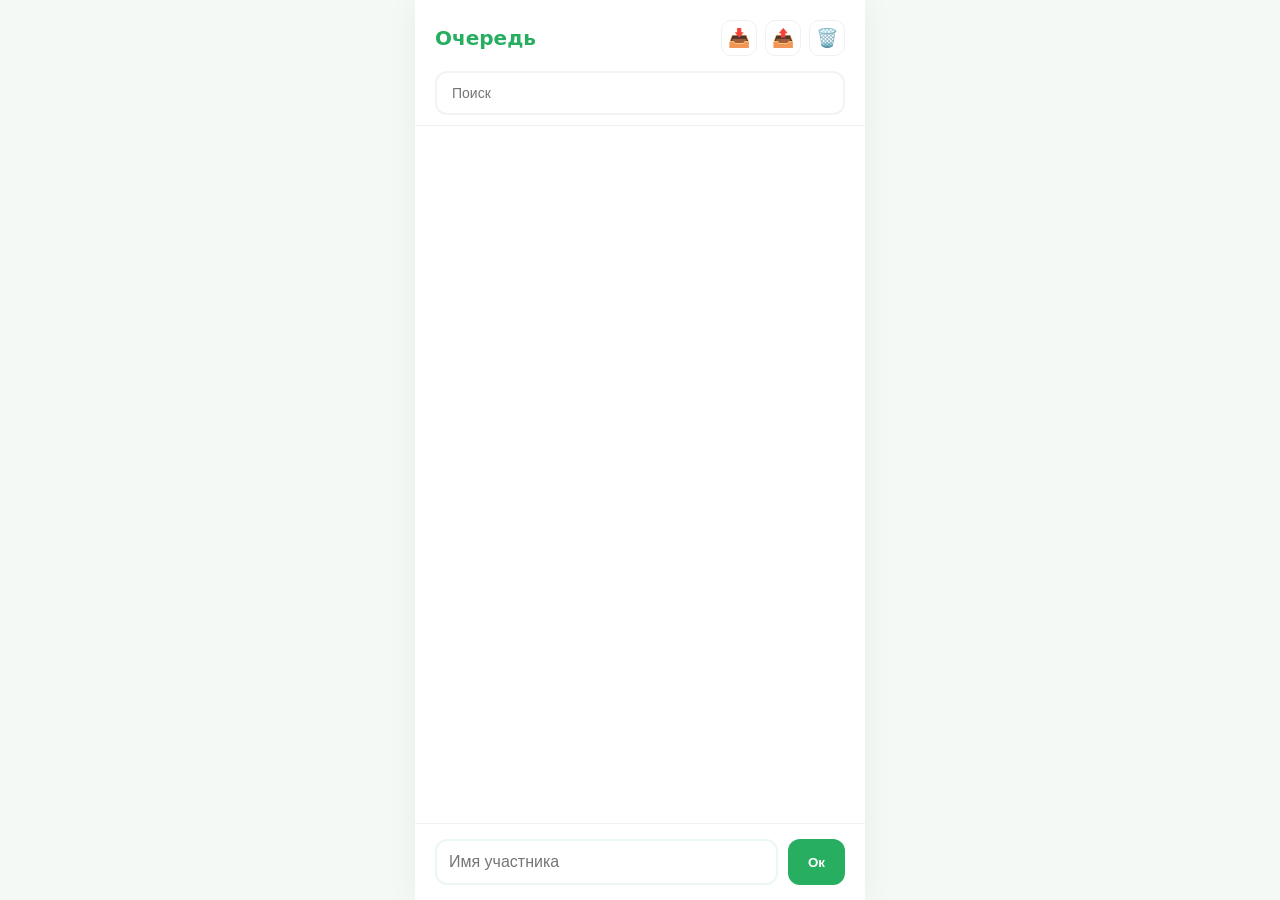
==== index.html @ c1a66d3b "Add files via upload" ====
<!DOCTYPE html>
<html lang="ru">
<head>
    <meta charset="UTF-8">
    <meta name="viewport" content="width=device-width, initial-scale=1.0, maximum-scale=1.0, user-scalable=no">
    <title>Очередь копилки</title>
    <style>
        :root {
            --primary: #27ae60;
            --primary-light: #ebf7f0;
            --bg: #f4f9f6;
            --text: #2c3e50;
            --highlight: #f1c40f;
            --danger: #e74c3c;
        }

        body { 
            font-family: 'Segoe UI', system-ui, sans-serif; 
            background: var(--bg); 
            margin: 0;
            display: flex;
            justify-content: center;
        }

        /* Скрытие «крестика» в полях типа search */
        input::-webkit-search-decoration,
        input::-webkit-search-cancel-button,
        input::-webkit-search-results-button,
        input::-webkit-search-results-decoration { display: none; }

        .container { 
            background: white; 
            width: 100%;
            max-width: 450px; 
            min-height: 100vh;
            display: flex;
            flex-direction: column;
            position: relative;
            box-shadow: 0 0 30px rgba(0,0,0,0.05);
        }

        .header {
            position: sticky;
            top: 0;
            background: white;
            padding: 20px 20px 10px 20px;
            z-index: 100;
            border-bottom: 1px solid #eef2f0;
        }

        .top-row {
            display: flex;
            justify-content: space-between;
            align-items: center;
            margin-bottom: 15px;
        }

        h2 { margin: 0; color: var(--primary); font-size: 20px; }

        .action-btns { display: flex; gap: 8px; }

        .btn-sq {
            width: 36px;
            height: 36px;
            border: 1px solid #eef2f0;
            border-radius: 10px;
            background: white;
            cursor: pointer;
            display: flex;
            align-items: center;
            justify-content: center;
            font-size: 18px;
            transition: 0.2s;
        }

        .btn-sq:hover { background: var(--primary-light); border-color: var(--primary); }
        .btn-sq.del:hover { background: #fff0f0; border-color: var(--danger); }

        .search-box input {
            width: 100%;
            padding: 12px 15px;
            border: 2px solid #f0f4f2;
            border-radius: 12px;
            box-sizing: border-box;
            outline: none;
            font-size: 14px;
        }

        #peopleList { 
            list-style: none; 
            padding: 20px; 
            margin: 0; 
            flex-grow: 1;
        }

        li { 
            background: white; 
            border: 1px solid #eef2f0; 
            margin-bottom: 8px; 
            padding: 10px 12px;
            display: flex; 
            align-items: flex-start;
            border-radius: 14px;
            transition: 0.3s ease;
        }

        li.found {
            border-color: var(--highlight);
            background: #fffdf0;
            transform: scale(1.02);
            box-shadow: 0 4px 12px rgba(241, 196, 15, 0.2);
        }

        .number {
            background: var(--primary);
            color: white;
            min-width: 40px;
            height: 26px;
            display: flex;
            align-items: center;
            justify-content: center;
            border-radius: 13px;
            font-size: 11px;
            font-weight: bold;
            margin-right: 10px;
            margin-top: 2px;
        }

        .name { 
            flex: 1; 
            font-weight: 500; 
            font-size: 15px; 
            color: var(--text);
            word-break: break-word;
            line-height: 1.4;
            padding-right: 10px;
        }

        .controls { 
            display: flex; 
            gap: 4px; 
            margin-top: 2px;
        }

        .move-btn, .delete-btn { 
            border: none;
            background: #f8faf9;
            width: 30px;
            height: 30px;
            cursor: pointer; 
            border-radius: 6px;
            display: flex;
            align-items: center;
            justify-content: center;
            color: #95a5a6;
        }
        .move-btn:hover { background: var(--primary-light); color: var(--primary); }
        .delete-btn:hover { background: #fff0f0; color: var(--danger); }

        .footer {
            position: sticky;
            bottom: 0;
            background: white;
            padding: 15px 20px;
            border-top: 1px solid #eef2f0;
            display: flex;
            gap: 10px;
        }

        .footer input {
            flex: 1;
            padding: 12px;
            border: 2px solid var(--primary-light);
            border-radius: 12px;
            outline: none;
            font-size: 16px;
        }

        .footer button {
            background: var(--primary);
            color: white;
            border: none;
            padding: 0 20px;
            border-radius: 12px;
            font-weight: bold;
            cursor: pointer;
        }

        .toast {
            position: fixed;
            bottom: 85px;
            left: 50%;
            transform: translateX(-50%);
            background: rgba(44, 62, 80, 0.9);
            color: white;
            padding: 8px 16px;
            border-radius: 20px;
            font-size: 12px;
            display: none;
            z-index: 1000;
        }

        /* Стиль для скрытых полей-обманок */
        .hidden-fields {
            position: absolute; 
            height: 0; 
            width: 0; 
            overflow: hidden; 
            opacity: 0;
        }
    </style>
</head>
<body>

<div class="container">
    <form class="hidden-fields" aria-hidden="true">
        <input type="text" name="username">
        <input type="password" name="password">
        <input type="email" name="email">
        <input type="text" name="address">
        <input type="text" name="card">
    </form>

    <div class="header">
        <div class="top-row">
            <h2>Очередь</h2>
            <div class="action-btns">
                <button class="btn-sq" onclick="importFromClipboard()" title="Импорт">📥</button>
                <button class="btn-sq" onclick="exportToClipboard()" title="Экспорт">📤</button>
                <button class="btn-sq del" onclick="clearList()" title="Очистить">🗑️</button>
            </div>
        </div>
        <div class="search-box">
            <input type="search" id="searchInput" 
                   placeholder="Поиск" 
                   autocomplete="off" 
                   role="presentation">
        </div>
    </div>

    <ul id="peopleList"></ul>

    <div class="footer">
        <input type="search" id="nameInput" 
               placeholder="Имя участника" 
               autocomplete="off" 
               autocorrect="off" 
               autocapitalize="words" 
               spellcheck="false"
               role="presentation">
        <button id="addBtn">Ок</button>
    </div>
</div>

<div id="toast" class="toast">Скопировано!</div>

<script>
    const nameInput = document.getElementById('nameInput');
    const searchInput = document.getElementById('searchInput');
    const addBtn = document.getElementById('addBtn');
    const list = document.getElementById('peopleList');
    const toast = document.getElementById('toast');

    let startNumber = 1;

    function showToast(text) {
        toast.innerText = text;
        toast.style.display = 'block';
        setTimeout(() => toast.style.display = 'none', 2000);
    }

    function save() {
        const names = Array.from(list.querySelectorAll('.name')).map(s => s.innerText);
        localStorage.setItem('qData', JSON.stringify({start: startNumber, names: names}));
    }

    function load() {
        const saved = localStorage.getItem('qData');
        if (saved) {
            const data = JSON.parse(saved);
            startNumber = data.start || 1;
            data.names.forEach(n => list.appendChild(createItem(n)));
            updateList(false);
        }
    }

    function updateList(shouldScroll = true) {
        const items = list.querySelectorAll('li');
        const query = searchInput.value.toLowerCase().trim();

        items.forEach((item, index) => {
            const curNum = startNumber + index;
            item.querySelector('.number').innerText = curNum;
            const nameText = item.querySelector('.name').innerText.toLowerCase();
            
            if (query !== "" && (nameText.includes(query) || curNum.toString() === query)) {
                item.classList.add('found');
                if (shouldScroll) item.scrollIntoView({ behavior: 'smooth', block: 'center' });
            } else { item.classList.remove('found'); }
        });
        save();
    }

    function createItem(text) {
        const li = document.createElement('li');
        li.innerHTML = `
            <div class="number"></div>
            <span class="name">${text}</span>
            <div class="controls">
                <button class="move-btn" onclick="move(this.parentElement.parentElement, 'up')">▲</button>
                <button class="move-btn" onclick="move(this.parentElement.parentElement, 'down')">▼</button>
                <button class="delete-btn" onclick="del(this.parentElement.parentElement)">&times;</button>
            </div>
        `;
        return li;
    }

    async function importFromClipboard() {
        try {
            const text = await navigator.clipboard.readText();
            const lines = text.split('\n');
            let foundCount = 0;
            lines.forEach(line => {
                const match = line.match(/(\d+)\s*лот\s*-\s*(.+?)(?:!|$)/);
                if (match) {
                    if (foundCount === 0) startNumber = parseInt(match[1]);
                    list.appendChild(createItem(match[2].trim()));
                    foundCount++;
                }
            });
            if (foundCount > 0) {
                updateList(false);
                showToast(`Импортировано: ${foundCount}`);
            } else { alert("Нет данных в нужном формате"); }
        } catch (err) { alert("Разрешите доступ к буферу обмена!"); }
    }

    function exportToClipboard() {
        const items = list.querySelectorAll('li');
        if (items.length === 0) return;
        let res = "Наша очередь\n";
        items.forEach((item, index) => {
            res += `${startNumber + index} лот - ${item.querySelector('.name').innerText}!\n`;
        });
        navigator.clipboard.writeText(res).then(() => showToast("Скопировано!"));
    }

    function clearList() {
        if (confirm("Очистить всё?")) {
            list.innerHTML = '';
            startNumber = 1;
            save();
            showToast("Список очищен");
        }
    }

    function move(item, dir) {
        const sib = dir === 'up' ? item.previousElementSibling : item.nextElementSibling;
        if (sib) {
            const offset = item.offsetTop - sib.offsetTop;
            item.style.transform = `translateY(${-offset}px)`;
            sib.style.transform = `translateY(${offset}px)`;
            setTimeout(() => {
                item.style.transition = sib.style.transition = 'none';
                item.style.transform = sib.style.transform = '';
                if (dir === 'up') list.insertBefore(item, sib);
                else list.insertBefore(sib, item);
                updateList(false);
                setTimeout(() => {
                    item.style.transition = sib.style.transition = 'transform 0.3s ease';
                }, 10);
            }, 300);
        }
    }

    function del(item) {
        item.remove();
        updateList(false);
    }

    addBtn.onclick = () => {
        const val = nameInput.value.trim();
        if (val) {
            list.appendChild(createItem(val));
            updateList(false);
            nameInput.value = '';
            nameInput.focus();
        }
    };

    searchInput.oninput = () => updateList(true);
    nameInput.onkeypress = (e) => { if (e.key === 'Enter') addBtn.click(); };
    window.onload = load;
</script>

</body>
</html>
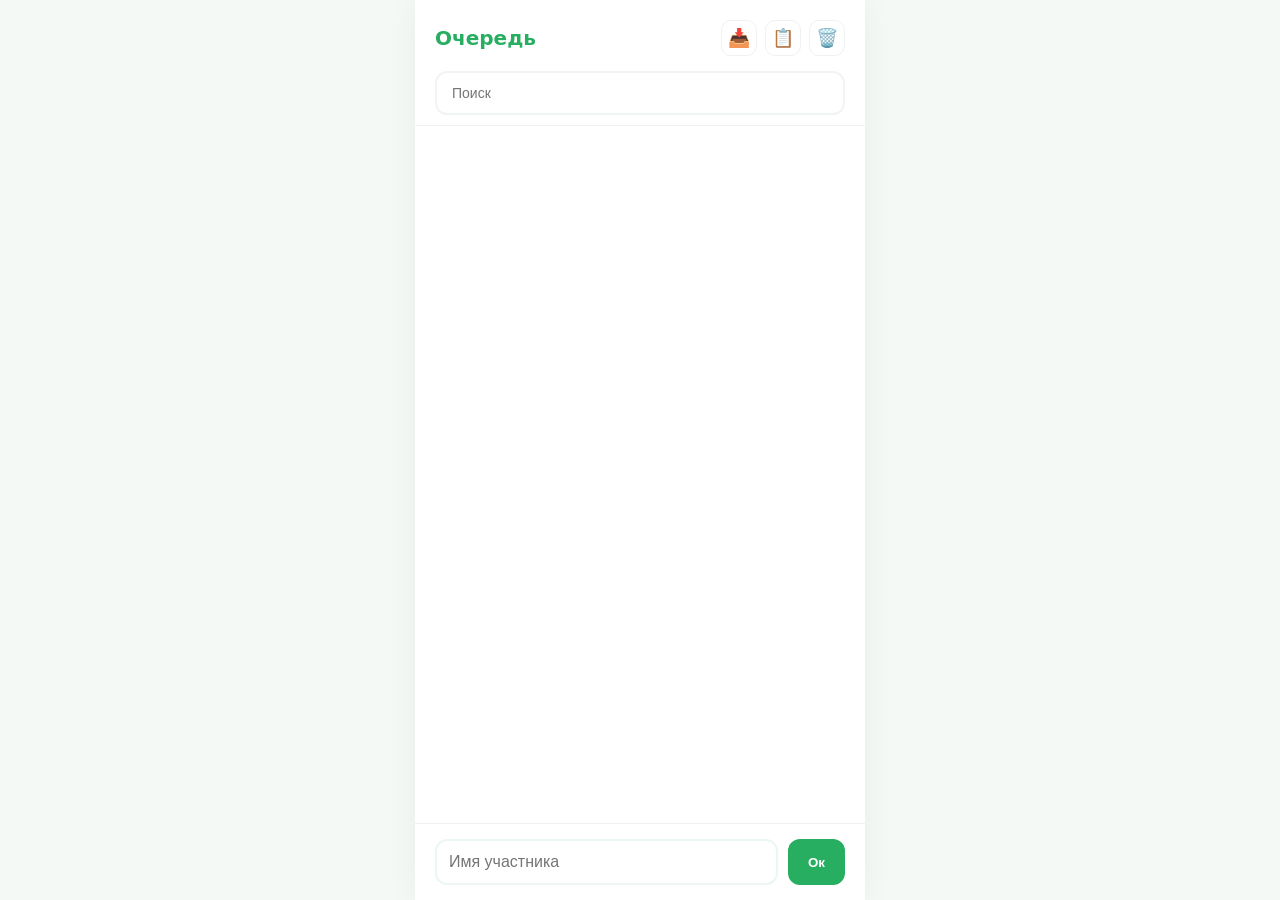
==== commit eaa98736: "Add files via upload" ====
--- a/index.html
+++ b/index.html
@@ -226,7 +226,7 @@
             <h2>Очередь</h2>
             <div class="action-btns">
                 <button class="btn-sq" onclick="importFromClipboard()" title="Импорт">📥</button>
-                <button class="btn-sq" onclick="exportToClipboard()" title="Экспорт">📤</button>
+                <button class="btn-sq" onclick="exportToClipboard()" title="Экспорт">📋</button>
                 <button class="btn-sq del" onclick="clearList()" title="Очистить">🗑️</button>
             </div>
         </div>
@@ -338,7 +338,6 @@
     function exportToClipboard() {
         const items = list.querySelectorAll('li');
         if (items.length === 0) return;
-        let res = "Наша очередь\n";
         items.forEach((item, index) => {
             res += `${startNumber + index} лот - ${item.querySelector('.name').innerText}!\n`;
         });
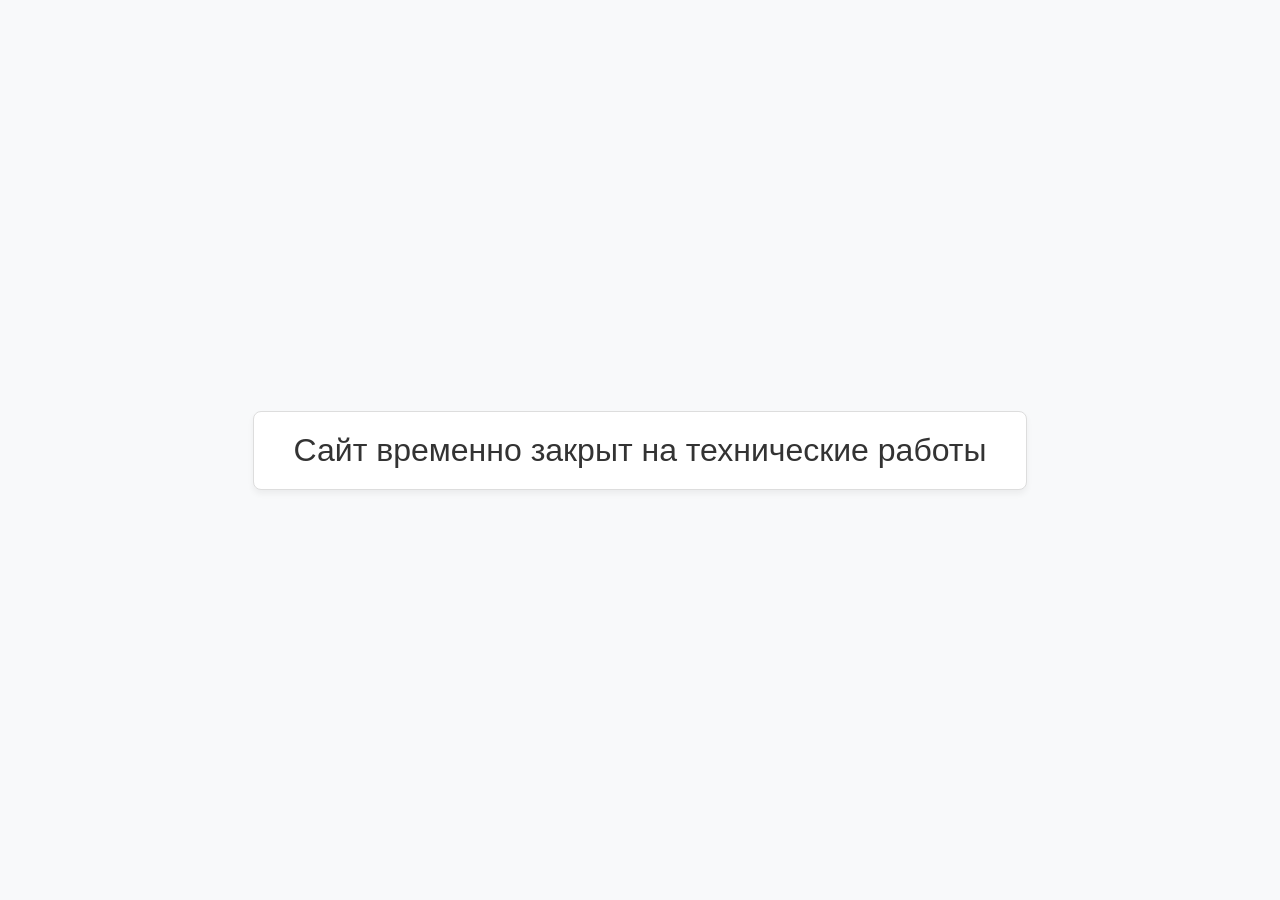
==== commit 1f4d03da: "Add files via upload" ====
--- a/index.html
+++ b/index.html
@@ -1,396 +1,32 @@
-<!DOCTYPE html>
-<html lang="ru">
-<head>
-    <meta charset="UTF-8">
-    <meta name="viewport" content="width=device-width, initial-scale=1.0, maximum-scale=1.0, user-scalable=no">
-    <title>Очередь копилки</title>
-    <style>
-        :root {
-            --primary: #27ae60;
-            --primary-light: #ebf7f0;
-            --bg: #f4f9f6;
-            --text: #2c3e50;
-            --highlight: #f1c40f;
-            --danger: #e74c3c;
-        }
-
-        body { 
-            font-family: 'Segoe UI', system-ui, sans-serif; 
-            background: var(--bg); 
-            margin: 0;
-            display: flex;
-            justify-content: center;
-        }
-
-        /* Скрытие «крестика» в полях типа search */
-        input::-webkit-search-decoration,
-        input::-webkit-search-cancel-button,
-        input::-webkit-search-results-button,
-        input::-webkit-search-results-decoration { display: none; }
-
-        .container { 
-            background: white; 
-            width: 100%;
-            max-width: 450px; 
-            min-height: 100vh;
-            display: flex;
-            flex-direction: column;
-            position: relative;
-            box-shadow: 0 0 30px rgba(0,0,0,0.05);
-        }
-
-        .header {
-            position: sticky;
-            top: 0;
-            background: white;
-            padding: 20px 20px 10px 20px;
-            z-index: 100;
-            border-bottom: 1px solid #eef2f0;
-        }
-
-        .top-row {
-            display: flex;
-            justify-content: space-between;
-            align-items: center;
-            margin-bottom: 15px;
-        }
-
-        h2 { margin: 0; color: var(--primary); font-size: 20px; }
-
-        .action-btns { display: flex; gap: 8px; }
-
-        .btn-sq {
-            width: 36px;
-            height: 36px;
-            border: 1px solid #eef2f0;
-            border-radius: 10px;
-            background: white;
-            cursor: pointer;
-            display: flex;
-            align-items: center;
-            justify-content: center;
-            font-size: 18px;
-            transition: 0.2s;
-        }
-
-        .btn-sq:hover { background: var(--primary-light); border-color: var(--primary); }
-        .btn-sq.del:hover { background: #fff0f0; border-color: var(--danger); }
-
-        .search-box input {
-            width: 100%;
-            padding: 12px 15px;
-            border: 2px solid #f0f4f2;
-            border-radius: 12px;
-            box-sizing: border-box;
-            outline: none;
-            font-size: 14px;
-        }
-
-        #peopleList { 
-            list-style: none; 
-            padding: 20px; 
-            margin: 0; 
-            flex-grow: 1;
-        }
-
-        li { 
-            background: white; 
-            border: 1px solid #eef2f0; 
-            margin-bottom: 8px; 
-            padding: 10px 12px;
-            display: flex; 
-            align-items: flex-start;
-            border-radius: 14px;
-            transition: 0.3s ease;
-        }
-
-        li.found {
-            border-color: var(--highlight);
-            background: #fffdf0;
-            transform: scale(1.02);
-            box-shadow: 0 4px 12px rgba(241, 196, 15, 0.2);
-        }
-
-        .number {
-            background: var(--primary);
-            color: white;
-            min-width: 40px;
-            height: 26px;
-            display: flex;
-            align-items: center;
-            justify-content: center;
-            border-radius: 13px;
-            font-size: 11px;
-            font-weight: bold;
-            margin-right: 10px;
-            margin-top: 2px;
-        }
-
-        .name { 
-            flex: 1; 
-            font-weight: 500; 
-            font-size: 15px; 
-            color: var(--text);
-            word-break: break-word;
-            line-height: 1.4;
-            padding-right: 10px;
-        }
-
-        .controls { 
-            display: flex; 
-            gap: 4px; 
-            margin-top: 2px;
-        }
-
-        .move-btn, .delete-btn { 
-            border: none;
-            background: #f8faf9;
-            width: 30px;
-            height: 30px;
-            cursor: pointer; 
-            border-radius: 6px;
-            display: flex;
-            align-items: center;
-            justify-content: center;
-            color: #95a5a6;
-        }
-        .move-btn:hover { background: var(--primary-light); color: var(--primary); }
-        .delete-btn:hover { background: #fff0f0; color: var(--danger); }
-
-        .footer {
-            position: sticky;
-            bottom: 0;
-            background: white;
-            padding: 15px 20px;
-            border-top: 1px solid #eef2f0;
-            display: flex;
-            gap: 10px;
-        }
-
-        .footer input {
-            flex: 1;
-            padding: 12px;
-            border: 2px solid var(--primary-light);
-            border-radius: 12px;
-            outline: none;
-            font-size: 16px;
-        }
-
-        .footer button {
-            background: var(--primary);
-            color: white;
-            border: none;
-            padding: 0 20px;
-            border-radius: 12px;
-            font-weight: bold;
-            cursor: pointer;
-        }
-
-        .toast {
-            position: fixed;
-            bottom: 85px;
-            left: 50%;
-            transform: translateX(-50%);
-            background: rgba(44, 62, 80, 0.9);
-            color: white;
-            padding: 8px 16px;
-            border-radius: 20px;
-            font-size: 12px;
-            display: none;
-            z-index: 1000;
-        }
-
-        /* Стиль для скрытых полей-обманок */
-        .hidden-fields {
-            position: absolute; 
-            height: 0; 
-            width: 0; 
-            overflow: hidden; 
-            opacity: 0;
-        }
-    </style>
-</head>
-<body>
-
-<div class="container">
-    <form class="hidden-fields" aria-hidden="true">
-        <input type="text" name="username">
-        <input type="password" name="password">
-        <input type="email" name="email">
-        <input type="text" name="address">
-        <input type="text" name="card">
-    </form>
-
-    <div class="header">
-        <div class="top-row">
-            <h2>Очередь</h2>
-            <div class="action-btns">
-                <button class="btn-sq" onclick="importFromClipboard()" title="Импорт">📥</button>
-                <button class="btn-sq" onclick="exportToClipboard()" title="Экспорт">📋</button>
-                <button class="btn-sq del" onclick="clearList()" title="Очистить">🗑️</button>
-            </div>
-        </div>
-        <div class="search-box">
-            <input type="search" id="searchInput" 
-                   placeholder="Поиск" 
-                   autocomplete="off" 
-                   role="presentation">
-        </div>
-    </div>
-
-    <ul id="peopleList"></ul>
-
-    <div class="footer">
-        <input type="search" id="nameInput" 
-               placeholder="Имя участника" 
-               autocomplete="off" 
-               autocorrect="off" 
-               autocapitalize="words" 
-               spellcheck="false"
-               role="presentation">
-        <button id="addBtn">Ок</button>
-    </div>
-</div>
-
-<div id="toast" class="toast">Скопировано!</div>
-
-<script>
-    const nameInput = document.getElementById('nameInput');
-    const searchInput = document.getElementById('searchInput');
-    const addBtn = document.getElementById('addBtn');
-    const list = document.getElementById('peopleList');
-    const toast = document.getElementById('toast');
-
-    let startNumber = 1;
-
-    function showToast(text) {
-        toast.innerText = text;
-        toast.style.display = 'block';
-        setTimeout(() => toast.style.display = 'none', 2000);
-    }
-
-    function save() {
-        const names = Array.from(list.querySelectorAll('.name')).map(s => s.innerText);
-        localStorage.setItem('qData', JSON.stringify({start: startNumber, names: names}));
-    }
-
-    function load() {
-        const saved = localStorage.getItem('qData');
-        if (saved) {
-            const data = JSON.parse(saved);
-            startNumber = data.start || 1;
-            data.names.forEach(n => list.appendChild(createItem(n)));
-            updateList(false);
-        }
-    }
-
-    function updateList(shouldScroll = true) {
-        const items = list.querySelectorAll('li');
-        const query = searchInput.value.toLowerCase().trim();
-
-        items.forEach((item, index) => {
-            const curNum = startNumber + index;
-            item.querySelector('.number').innerText = curNum;
-            const nameText = item.querySelector('.name').innerText.toLowerCase();
-            
-            if (query !== "" && (nameText.includes(query) || curNum.toString() === query)) {
-                item.classList.add('found');
-                if (shouldScroll) item.scrollIntoView({ behavior: 'smooth', block: 'center' });
-            } else { item.classList.remove('found'); }
-        });
-        save();
-    }
-
-    function createItem(text) {
-        const li = document.createElement('li');
-        li.innerHTML = `
-            <div class="number"></div>
-            <span class="name">${text}</span>
-            <div class="controls">
-                <button class="move-btn" onclick="move(this.parentElement.parentElement, 'up')">▲</button>
-                <button class="move-btn" onclick="move(this.parentElement.parentElement, 'down')">▼</button>
-                <button class="delete-btn" onclick="del(this.parentElement.parentElement)">&times;</button>
-            </div>
-        `;
-        return li;
-    }
-
-    async function importFromClipboard() {
-        try {
-            const text = await navigator.clipboard.readText();
-            const lines = text.split('\n');
-            let foundCount = 0;
-            lines.forEach(line => {
-                const match = line.match(/(\d+)\s*лот\s*-\s*(.+?)(?:!|$)/);
-                if (match) {
-                    if (foundCount === 0) startNumber = parseInt(match[1]);
-                    list.appendChild(createItem(match[2].trim()));
-                    foundCount++;
-                }
-            });
-            if (foundCount > 0) {
-                updateList(false);
-                showToast(`Импортировано: ${foundCount}`);
-            } else { alert("Нет данных в нужном формате"); }
-        } catch (err) { alert("Разрешите доступ к буферу обмена!"); }
-    }
-
-    function exportToClipboard() {
-        const items = list.querySelectorAll('li');
-        if (items.length === 0) return;
-        items.forEach((item, index) => {
-            res += `${startNumber + index} лот - ${item.querySelector('.name').innerText}!\n`;
-        });
-        navigator.clipboard.writeText(res).then(() => showToast("Скопировано!"));
-    }
-
-    function clearList() {
-        if (confirm("Очистить всё?")) {
-            list.innerHTML = '';
-            startNumber = 1;
-            save();
-            showToast("Список очищен");
-        }
-    }
-
-    function move(item, dir) {
-        const sib = dir === 'up' ? item.previousElementSibling : item.nextElementSibling;
-        if (sib) {
-            const offset = item.offsetTop - sib.offsetTop;
-            item.style.transform = `translateY(${-offset}px)`;
-            sib.style.transform = `translateY(${offset}px)`;
-            setTimeout(() => {
-                item.style.transition = sib.style.transition = 'none';
-                item.style.transform = sib.style.transform = '';
-                if (dir === 'up') list.insertBefore(item, sib);
-                else list.insertBefore(sib, item);
-                updateList(false);
-                setTimeout(() => {
-                    item.style.transition = sib.style.transition = 'transform 0.3s ease';
-                }, 10);
-            }, 300);
-        }
-    }
-
-    function del(item) {
-        item.remove();
-        updateList(false);
-    }
-
-    addBtn.onclick = () => {
-        const val = nameInput.value.trim();
-        if (val) {
-            list.appendChild(createItem(val));
-            updateList(false);
-            nameInput.value = '';
-            nameInput.focus();
-        }
-    };
-
-    searchInput.oninput = () => updateList(true);
-    nameInput.onkeypress = (e) => { if (e.key === 'Enter') addBtn.click(); };
-    window.onload = load;
-</script>
-
-</body>
+<!DOCTYPE html>
+<html lang="ru">
+<head>
+    <meta charset="UTF-8">
+    <meta name="viewport" content="width=device-width, initial-scale=1.0">
+    <title>Лотереи</title>
+    <style>
+        body, html {
+            height: 100%;
+            margin: 0;
+            display: flex;
+            justify-content: center;
+            align-items: center;
+            font-family: -apple-system, BlinkMacSystemFont, "Segoe UI", Roboto, Helvetica, Arial, sans-serif;
+            background-color: #f8f9fa;
+            color: #333;
+        }
+        h1 {
+            font-size: 2rem;
+            font-weight: 300;
+            border: 1px solid #ddd;
+            padding: 20px 40px;
+            background: white;
+            border-radius: 8px;
+            box-shadow: 0 4px 6px rgba(0,0,0,0.05);
+        }
+    </style>
+</head>
+<body>
+    <h1>Сайт временно закрыт на технические работы</h1>
+</body>
 </html>
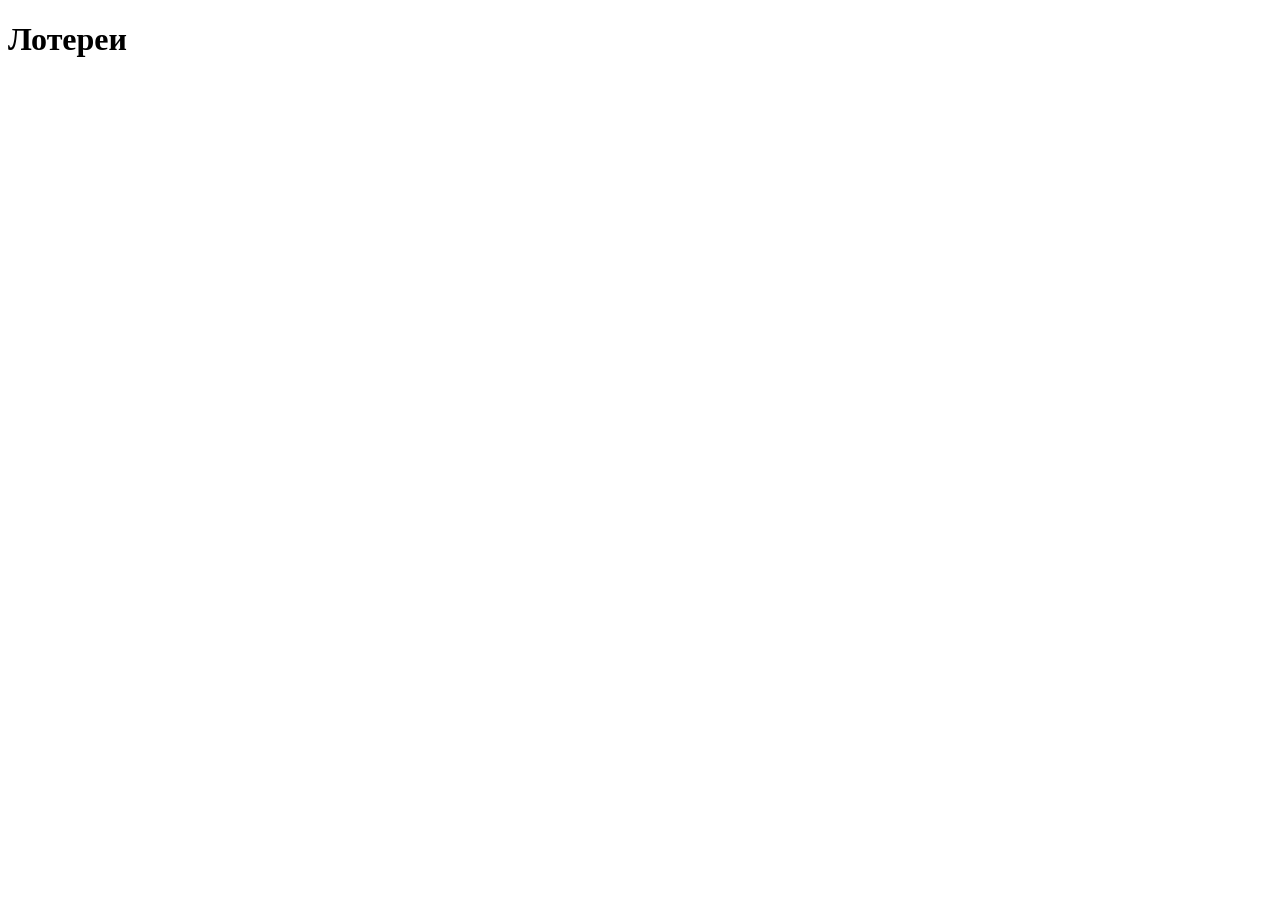
==== commit 920b8434: "Add files via upload" ====
--- a/index.html
+++ b/index.html
@@ -4,29 +4,19 @@
     <meta charset="UTF-8">
     <meta name="viewport" content="width=device-width, initial-scale=1.0">
     <title>Лотереи</title>
-    <style>
-        body, html {
-            height: 100%;
-            margin: 0;
-            display: flex;
-            justify-content: center;
-            align-items: center;
-            font-family: -apple-system, BlinkMacSystemFont, "Segoe UI", Roboto, Helvetica, Arial, sans-serif;
-            background-color: #f8f9fa;
-            color: #333;
-        }
-        h1 {
-            font-size: 2rem;
-            font-weight: 300;
-            border: 1px solid #ddd;
-            padding: 20px 40px;
-            background: white;
-            border-radius: 8px;
-            box-shadow: 0 4px 6px rgba(0,0,0,0.05);
-        }
-    </style>
+	<link rel="shortcut icon" href="img/icon.jpg">
+    <link rel="stylesheet" href="css/index.css">
 </head>
 <body>
-    <h1>Сайт временно закрыт на технические работы</h1>
+
+    <div class="top-bar">
+		<div class="left-space" id="auth-btn-container"></div>
+		<h1>Лотереи</h1>
+		<div class="right-space"></div>
+	</div>
+
+    <div id="pagesList"></div>
+
+	<script type="module" src="js/index.js" defer></script>
 </body>
 </html>
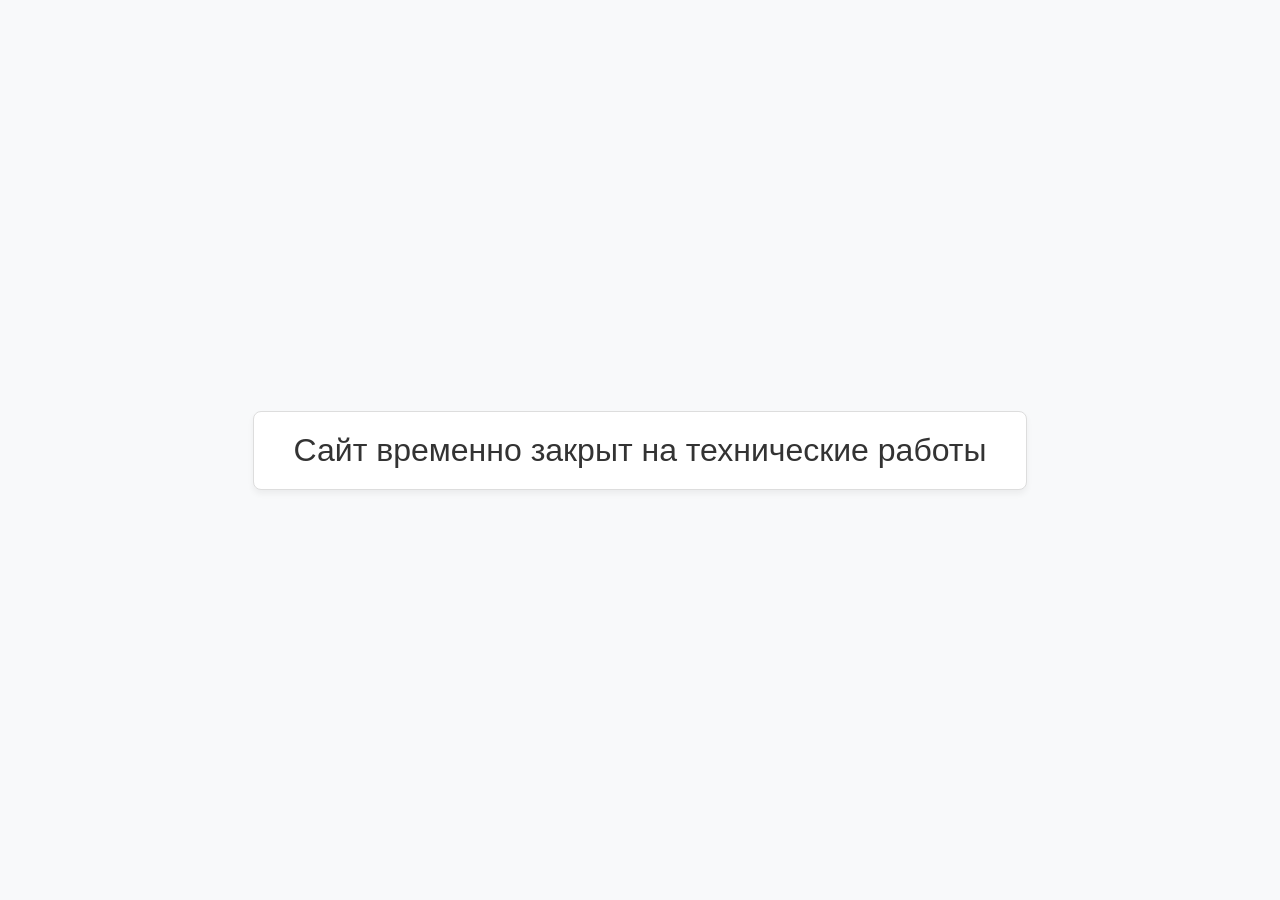
==== commit 90376351: "Add files via upload" ====
--- a/index.html
+++ b/index.html
@@ -3,20 +3,30 @@
 <head>
     <meta charset="UTF-8">
     <meta name="viewport" content="width=device-width, initial-scale=1.0">
-    <title>Лотереи</title>
-	<link rel="shortcut icon" href="img/icon.jpg">
-    <link rel="stylesheet" href="css/index.css">
+    <title>Тех. работы</title>
+    <style>
+        body, html {
+            height: 100%;
+            margin: 0;
+            display: flex;
+            justify-content: center;
+            align-items: center;
+            font-family: -apple-system, BlinkMacSystemFont, "Segoe UI", Roboto, Helvetica, Arial, sans-serif;
+            background-color: #f8f9fa;
+            color: #333;
+        }
+        h1 {
+            font-size: 2rem;
+            font-weight: 300;
+            border: 1px solid #ddd;
+            padding: 20px 40px;
+            background: white;
+            border-radius: 8px;
+            box-shadow: 0 4px 6px rgba(0,0,0,0.05);
+        }
+    </style>
 </head>
 <body>
-
-    <div class="top-bar">
-		<div class="left-space" id="auth-btn-container"></div>
-		<h1>Лотереи</h1>
-		<div class="right-space"></div>
-	</div>
-
-    <div id="pagesList"></div>
-
-	<script type="module" src="js/index.js" defer></script>
+    <h1>Сайт временно закрыт на технические работы</h1>
 </body>
 </html>
